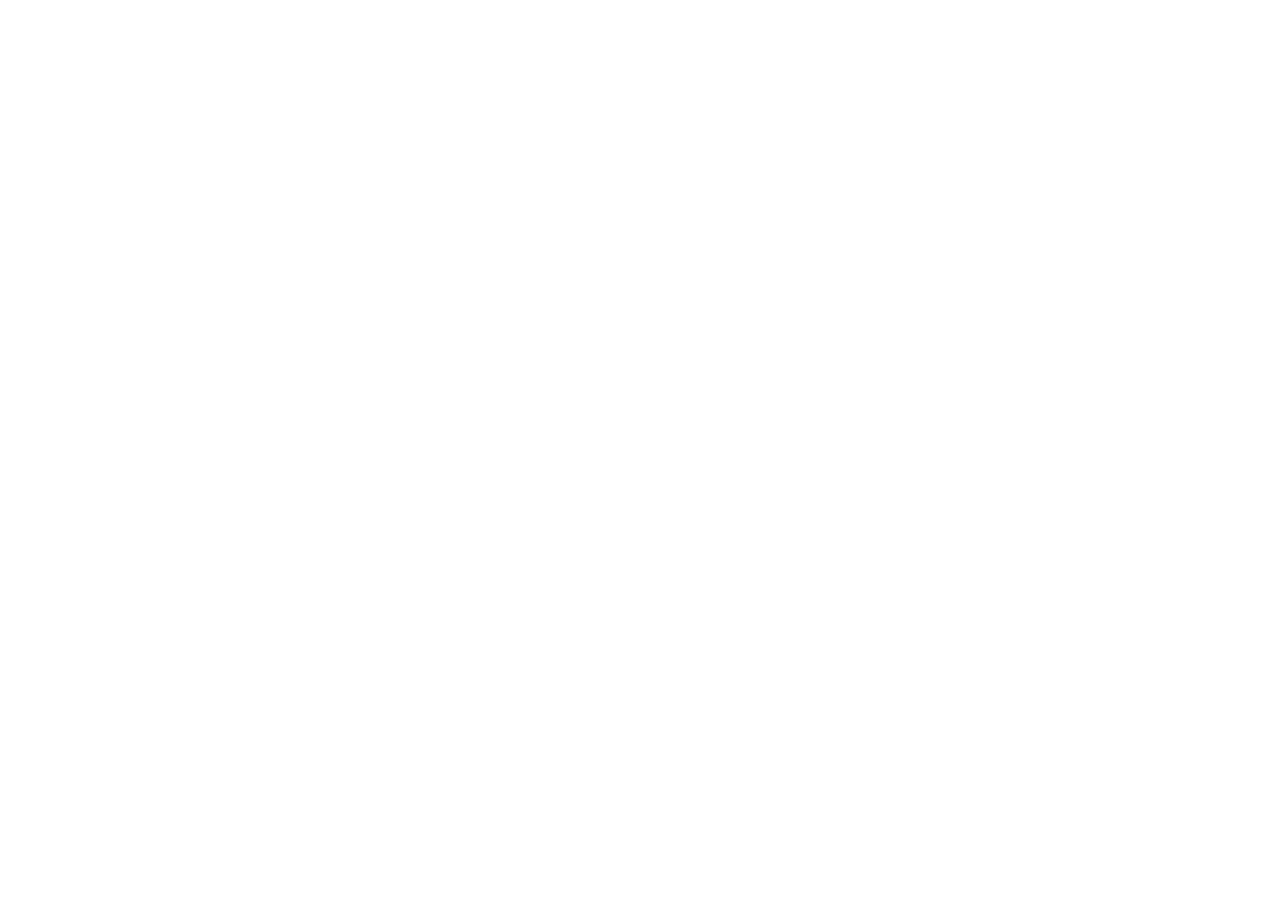
==== ComputePi/ComputePi.WasmBrowser/index.html @ cc20328f "init comit" ====
<!DOCTYPE html>
<!--  Licensed to the .NET Foundation under one or more agreements. -->
<!-- The .NET Foundation licenses this file to you under the MIT license. -->
<html>

<head>
  <title>ComputePi.WasmBrowser</title>
  <meta charset="UTF-8">
  <meta name="viewport" content="width=device-width, initial-scale=1.0">
  <link rel="modulepreload" href="./main.js" />
  <link rel="modulepreload" href="./dotnet.js" />
</head>

<body>
  <span id="out"></span>
  <script type='module' src="./main.js"></script>
</body>

</html>
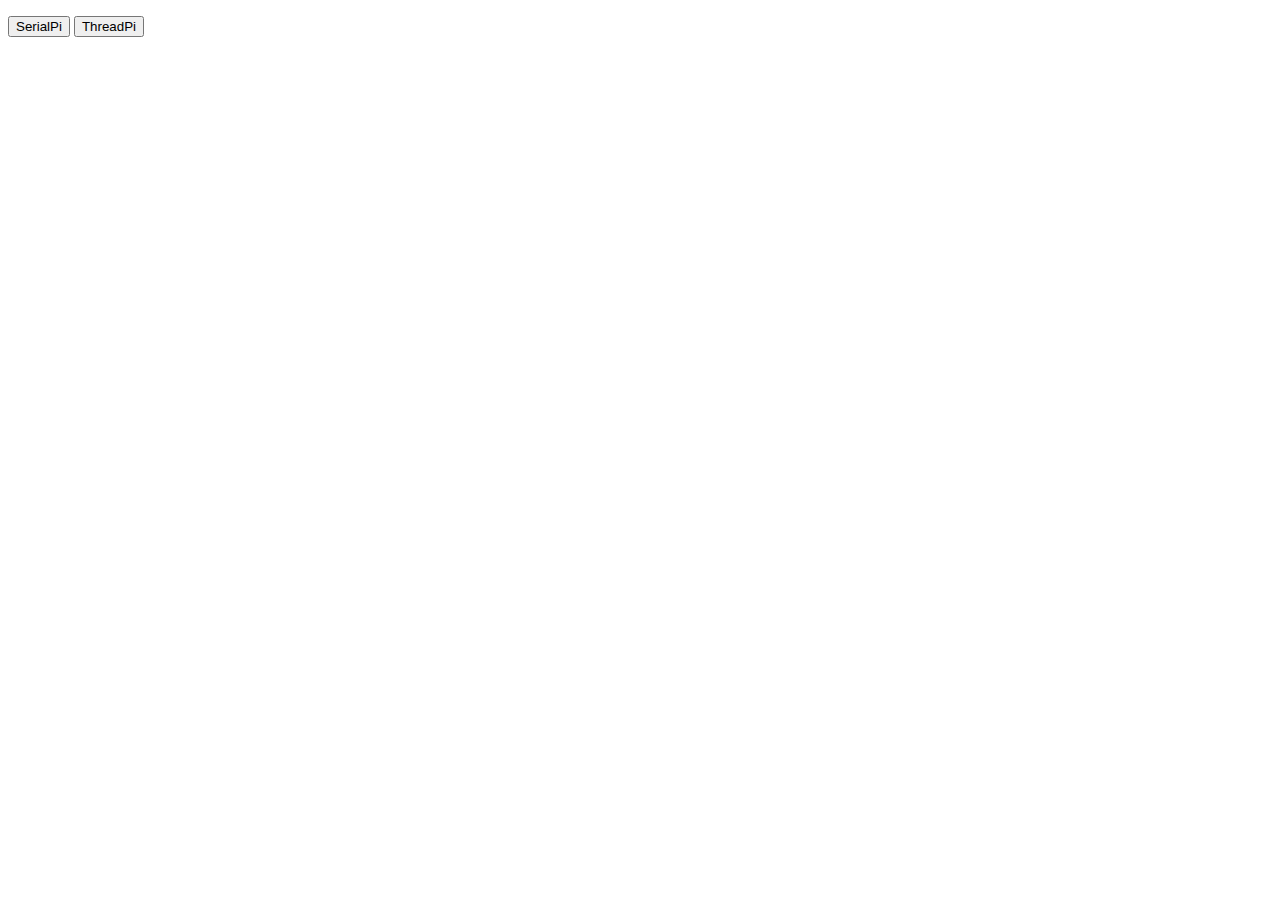
==== commit 6778c55c: "wasmbrowser" ====
--- a/ComputePi/ComputePi.WasmBrowser/index.html
+++ b/ComputePi/ComputePi.WasmBrowser/index.html
@@ -4,16 +4,20 @@
 <html>
 
 <head>
-  <title>ComputePi.WasmBrowser</title>
-  <meta charset="UTF-8">
-  <meta name="viewport" content="width=device-width, initial-scale=1.0">
-  <link rel="modulepreload" href="./main.js" />
-  <link rel="modulepreload" href="./dotnet.js" />
+    <title>ComputePi.WasmBrowser</title>
+    <meta charset="UTF-8">
+    <meta name="viewport" content="width=device-width, initial-scale=1.0">
+    <link rel="modulepreload" href="./main.js" />
+    <link rel="modulepreload" href="./dotnet.js" />
 </head>
 
 <body>
-  <span id="out"></span>
-  <script type='module' src="./main.js"></script>
+    <p>
+        <button onclick="globalThis.SerialPi()">SerialPi</button>
+        <button onclick="globalThis.ThreadPi()">ThreadPi</button>
+    </p>
+    <span id="out"></span>
+    <script type='module' src="./main.js"></script>
 </body>
 
 </html>
